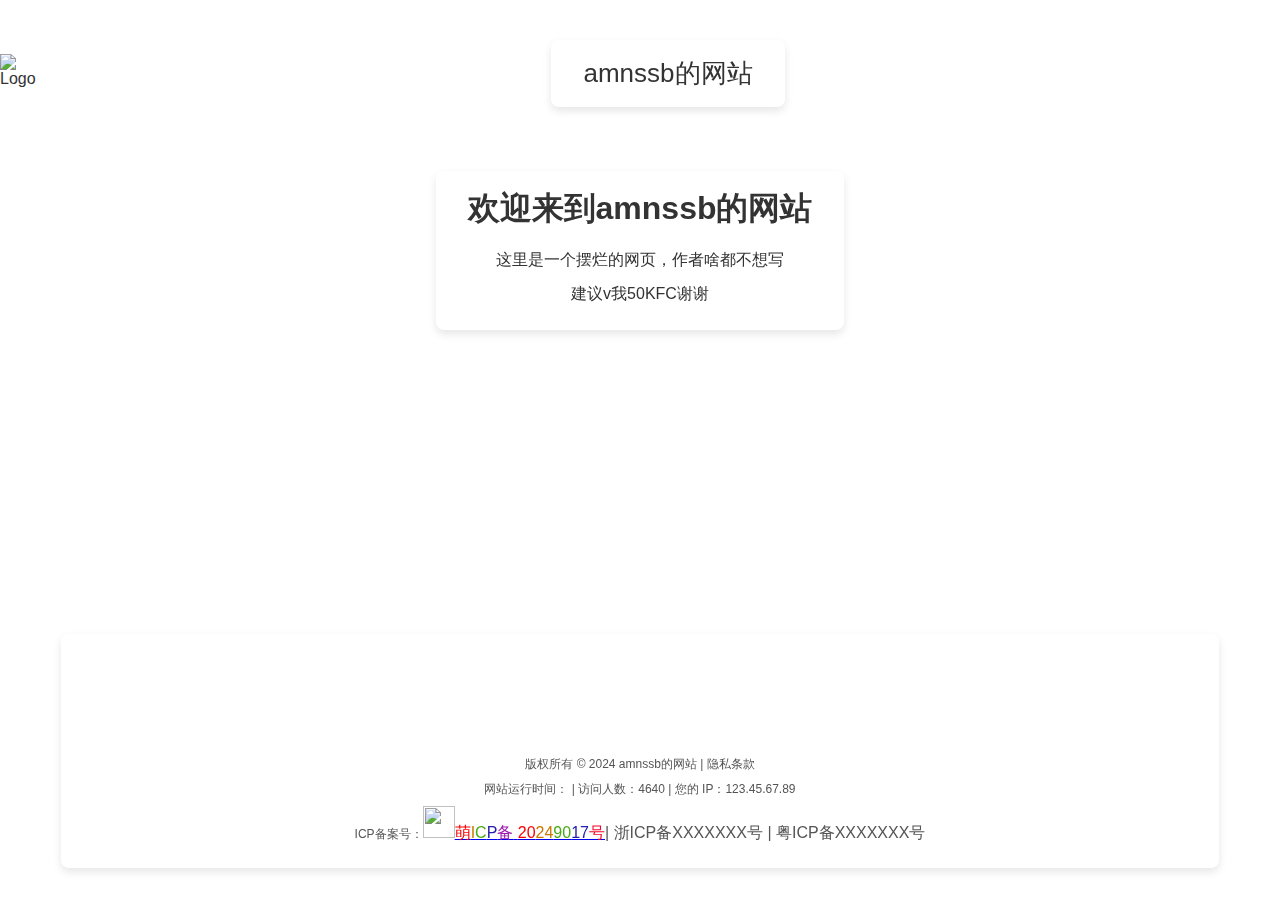
==== index.html @ fad3275f "1" ====
<!DOCTYPE html>
<html lang="zh">
<head>
    <meta charset="UTF-8">
    <meta name="viewport" content="width=device-width, initial-scale=1.0">
    <title>amnssb的网站</title>
    <!-- 引入外部 CSS 文件 -->
    <link rel="stylesheet" href="styles.css">
    <!-- 添加随机背景和动态数据脚本 -->
    <script src="background.js" defer></script>
    <script src="footer-info.js" defer></script>
</head>
<body>
    <!-- 页头 -->
    <header>
        <img src="https://example.com/logo-icon.png" alt="Logo" class="icon">
        <div class="glass-box title">
            <span>amnssb的网站</span>
        </div>
    </header>

    <!-- 主体内容 -->
    <div class="content">
        <div class="glass-box">
            <h1>欢迎来到amnssb的网站</h1>
            <p>这里是一个摆烂的网页，作者啥都不想写</p>
            <p>建议v我50KFC谢谢</p>
        </div>
    </div>

    <!-- 页脚 -->
    <footer>
        <div class="glass-box">
            <!-- 网易云音乐播放器 -->
            <div class="music-player">
                <iframe frameborder="no" border="0" marginwidth="0" marginheight="0" width="330" height="86" src="//music.163.com/outchain/player?type=2&id=2608813264&auto=1&height=66"></iframe>
            </div>
            <p>版权所有 &copy; 2024 amnssb的网站 | 隐私条款</p>
            <p>网站运行时间：<span id="runtime"></span> | 访问人数：<span id="visitor-count"></span> | 您的 IP：<span id="user-ip"></span></p>
            <p>ICP备案号：<font style="font-size:16px"><img style="width:32px;height:32px;margin-bottom:-8px" src="https://moe.blog/content/uploadfile/Links/icp.gov.moe.png" /><a href="https://icp.gov.moe" target="_blank"><span style="color:#ff0000">萌</span><span style="color:#ca7900">I</span><span style="color:#48ab18">C</span><span style="color:#2720ac">P</span><span style="color:#9b17ae">备</span> </a><a href="https://icp.gov.moe/?keyword=20249017" target="_blank"> <span style="color:#ff0000">20</span><span style="color:#ca7900">24</span><span style="color:#48ab18">90</span><span style="color:#2720ac">17</span><span style="color:#f40428">号</span></a>| 浙ICP备XXXXXXX号 | 粤ICP备XXXXXXX号</p>
            
        
        </body>
        </html> 
        </div>
    </footer>
</body>
</html>
---- styles.css ----
body, html {
    margin: 0;
    padding: 0;
    font-family: Arial, sans-serif;
    color: #333;
    display: flex;
    flex-direction: column;
    min-height: 100vh;
    box-sizing: border-box;
    overflow-x: hidden;
    background-size: cover;
    background-position: center;
}

/* 毛玻璃效果的文字框 */
.glass-box {
    backdrop-filter: blur(10px);
    background: rgba(255, 255, 255, 0.2);
    border-radius: 8px;
    padding: 1rem 2rem;
    box-shadow: 0 4px 8px rgba(0, 0, 0, 0.1);
    margin: 1rem auto;
    max-width: 90%;
    text-align: center;
}

/* 页头 */
header {
    display: flex;
    align-items: center;
    padding-top: 1.5rem;
    justify-content: center;
}
.icon {
    height: 40px;
    width: 40px;
    margin-right: 1rem;
}
.title {
    font-size: 26px;
}

/* 主体内容 */
.content {
    flex: 1;
    display: flex;
    flex-direction: column;
    align-items: center;
    padding: 2rem;
}
.content h1 {
    color: #333;
    font-size: 32px;
    margin: 0 0 1rem;
}
.content p {
    max-width: 700px;
    margin: 0.5rem 0;
    line-height: 1.6;
}

/* 底部 */
footer {
    text-align: center;
    padding: 1rem 2rem;
}
footer p {
    font-size: 12px;
    color: #555;
    margin: 0.5rem 0;
}
.music-player {
    margin-bottom: 1rem;
    text-align: center;
}
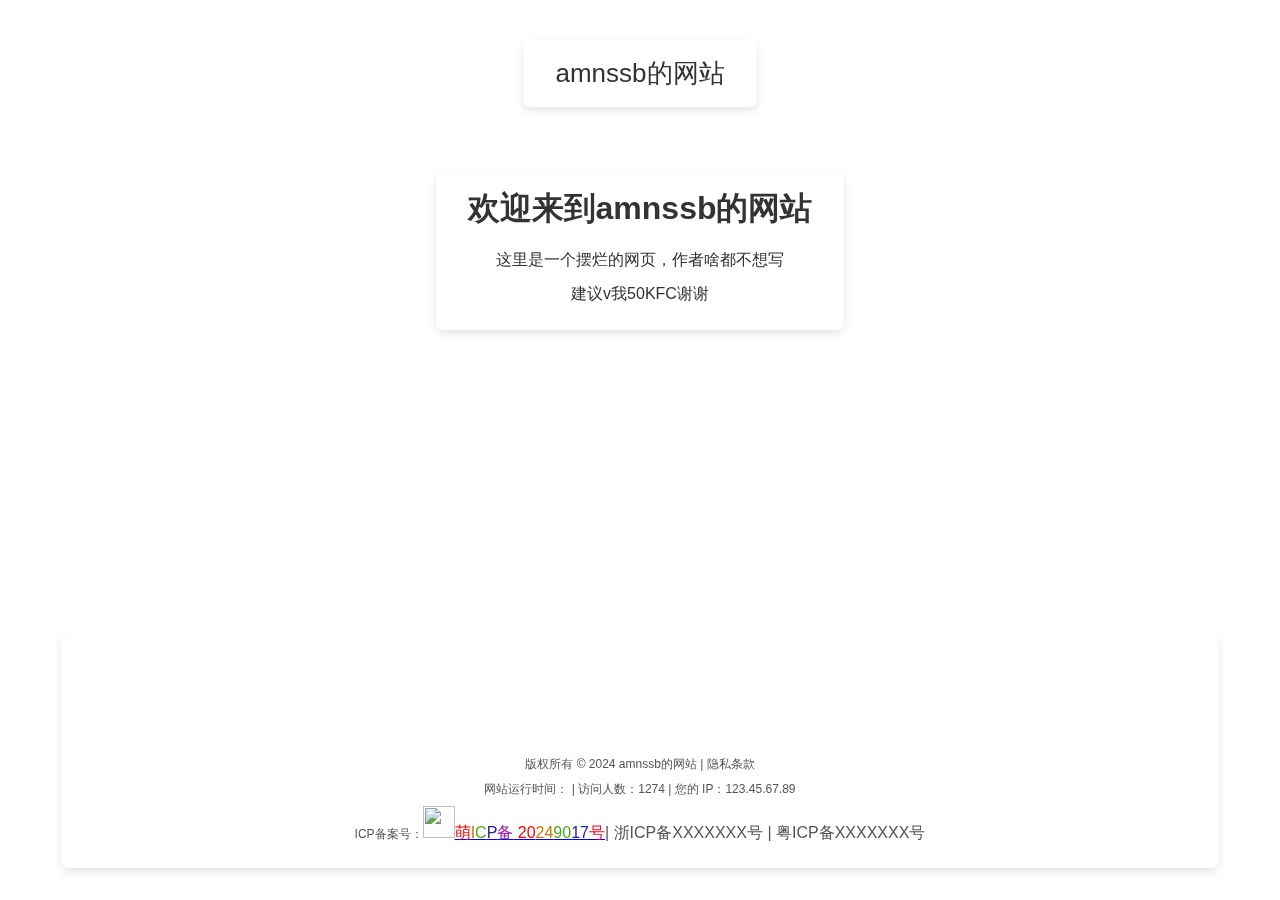
==== commit af87f28e: "q" ====
--- a/index.html
+++ b/index.html
@@ -13,7 +13,6 @@
 <body>
     <!-- 页头 -->
     <header>
-        <img src="https://example.com/logo-icon.png" alt="Logo" class="icon">
         <div class="glass-box title">
             <span>amnssb的网站</span>
         </div>
--- a/styles.css
+++ b/styles.css
@@ -30,11 +30,6 @@
     align-items: center;
     padding-top: 1.5rem;
     justify-content: center;
-}
-.icon {
-    height: 40px;
-    width: 40px;
-    margin-right: 1rem;
 }
 .title {
     font-size: 26px;
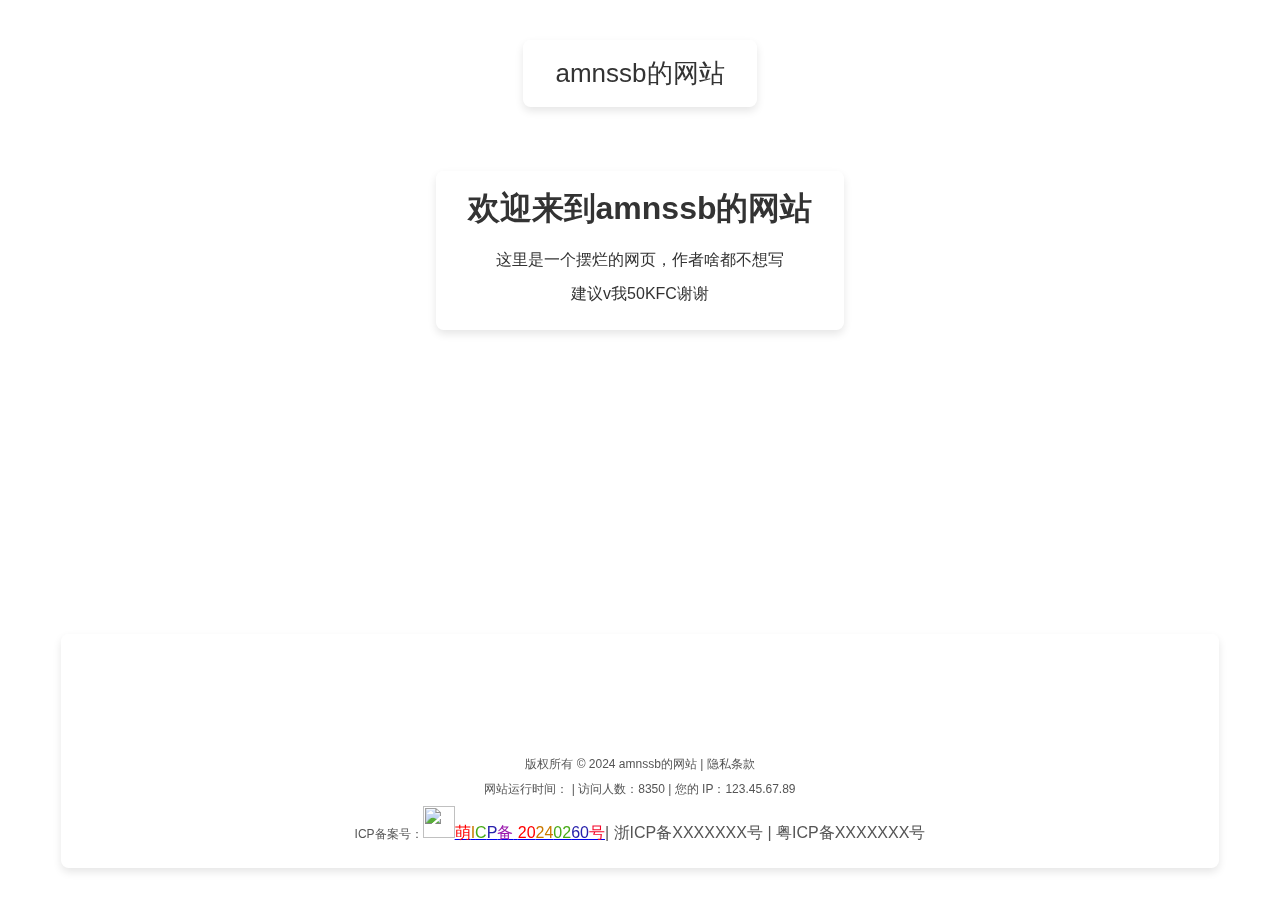
==== commit 3d2c913a: "1" ====
--- a/index.html
+++ b/index.html
@@ -36,7 +36,7 @@
             </div>
             <p>版权所有 &copy; 2024 amnssb的网站 | 隐私条款</p>
             <p>网站运行时间：<span id="runtime"></span> | 访问人数：<span id="visitor-count"></span> | 您的 IP：<span id="user-ip"></span></p>
-            <p>ICP备案号：<font style="font-size:16px"><img style="width:32px;height:32px;margin-bottom:-8px" src="https://moe.blog/content/uploadfile/Links/icp.gov.moe.png" /><a href="https://icp.gov.moe" target="_blank"><span style="color:#ff0000">萌</span><span style="color:#ca7900">I</span><span style="color:#48ab18">C</span><span style="color:#2720ac">P</span><span style="color:#9b17ae">备</span> </a><a href="https://icp.gov.moe/?keyword=20249017" target="_blank"> <span style="color:#ff0000">20</span><span style="color:#ca7900">24</span><span style="color:#48ab18">90</span><span style="color:#2720ac">17</span><span style="color:#f40428">号</span></a>| 浙ICP备XXXXXXX号 | 粤ICP备XXXXXXX号</p>
+            <p>ICP备案号：<font style="font-size:16px"><img style="width:32px;height:32px;margin-bottom:-8px" src="https://moe.blog/content/uploadfile/Links/icp.gov.moe.png" /><a href="https://icp.gov.moe" target="_blank"><span style="color:#ff0000">萌</span><span style="color:#ca7900">I</span><span style="color:#48ab18">C</span><span style="color:#2720ac">P</span><span style="color:#9b17ae">备</span> </a><a href="https://icp.gov.moe/?keyword=20240260" target="_blank"> <span style="color:#ff0000">20</span><span style="color:#ca7900">24</span><span style="color:#48ab18">02</span><span style="color:#2720ac">60</span><span style="color:#f40428">号</span></a>| 浙ICP备XXXXXXX号 | 粤ICP备XXXXXXX号</p>
             
         
         </body>
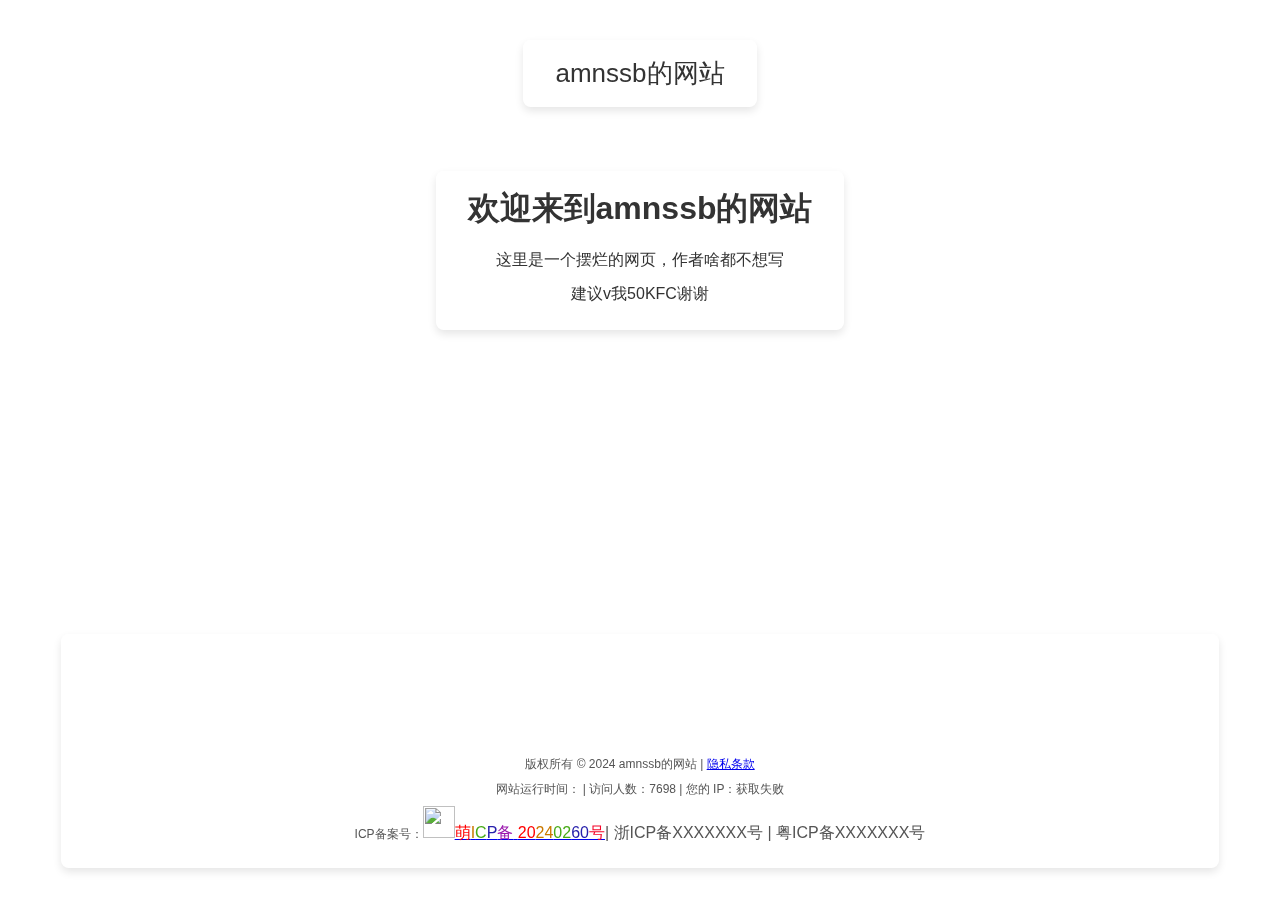
==== commit e11ed545: "1" ====
--- a/index.html
+++ b/index.html
@@ -34,7 +34,7 @@
             <div class="music-player">
                 <iframe frameborder="no" border="0" marginwidth="0" marginheight="0" width="330" height="86" src="//music.163.com/outchain/player?type=2&id=2608813264&auto=1&height=66"></iframe>
             </div>
-            <p>版权所有 &copy; 2024 amnssb的网站 | 隐私条款</p>
+            <p>版权所有 &copy; 2024 amnssb的网站 | <a href="moban.html">隐私条款</a></p>
             <p>网站运行时间：<span id="runtime"></span> | 访问人数：<span id="visitor-count"></span> | 您的 IP：<span id="user-ip"></span></p>
             <p>ICP备案号：<font style="font-size:16px"><img style="width:32px;height:32px;margin-bottom:-8px" src="https://moe.blog/content/uploadfile/Links/icp.gov.moe.png" /><a href="https://icp.gov.moe" target="_blank"><span style="color:#ff0000">萌</span><span style="color:#ca7900">I</span><span style="color:#48ab18">C</span><span style="color:#2720ac">P</span><span style="color:#9b17ae">备</span> </a><a href="https://icp.gov.moe/?keyword=20240260" target="_blank"> <span style="color:#ff0000">20</span><span style="color:#ca7900">24</span><span style="color:#48ab18">02</span><span style="color:#2720ac">60</span><span style="color:#f40428">号</span></a>| 浙ICP备XXXXXXX号 | 粤ICP备XXXXXXX号</p>
             
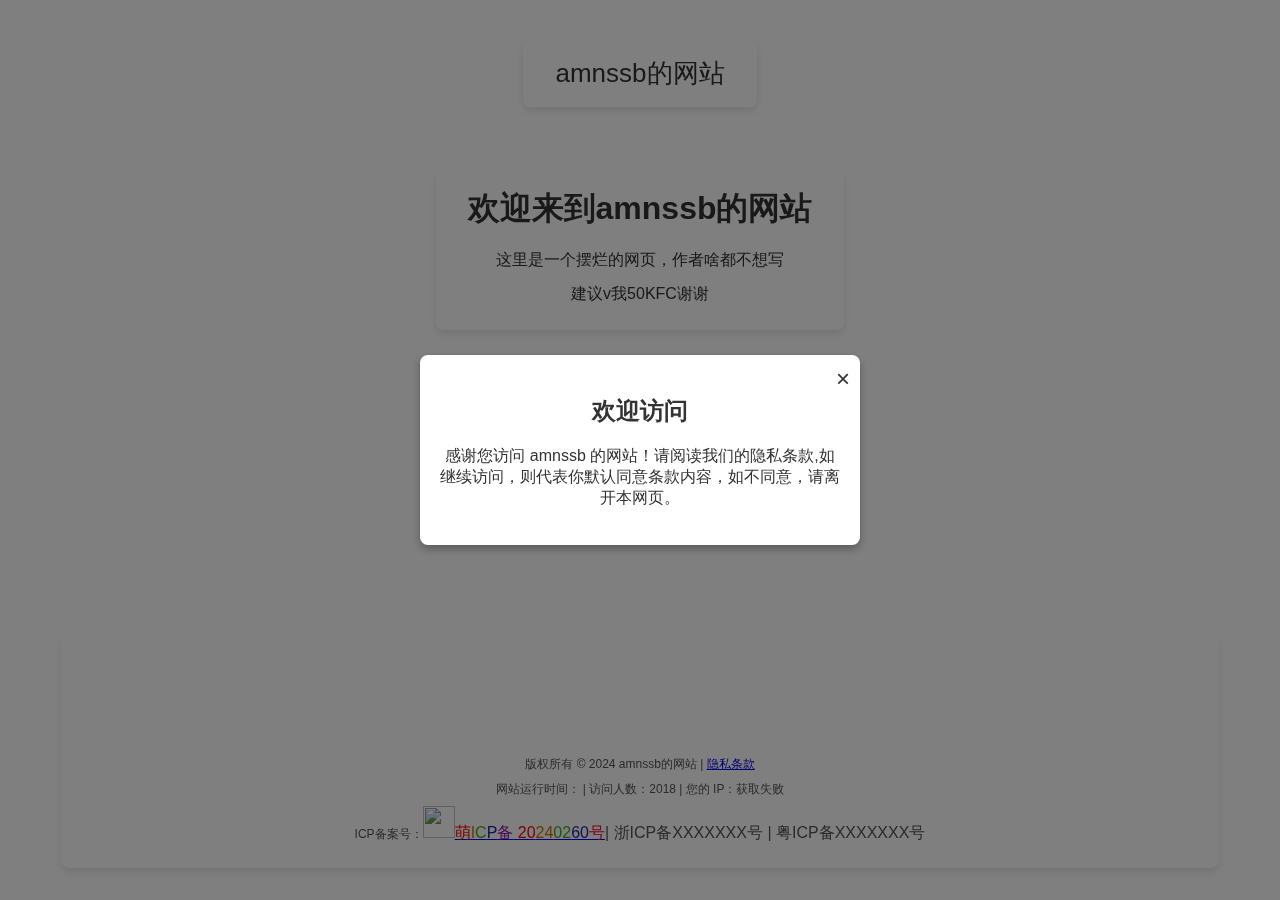
==== commit e0920728: "1" ====
--- a/index.html
+++ b/index.html
@@ -4,13 +4,20 @@
     <meta charset="UTF-8">
     <meta name="viewport" content="width=device-width, initial-scale=1.0">
     <title>amnssb的网站</title>
-    <!-- 引入外部 CSS 文件 -->
     <link rel="stylesheet" href="styles.css">
-    <!-- 添加随机背景和动态数据脚本 -->
     <script src="background.js" defer></script>
     <script src="footer-info.js" defer></script>
 </head>
 <body>
+    <!-- 弹窗 -->
+    <div id="popup" class="popup">
+        <div class="popup-content">
+            <span class="close-btn" onclick="closePopup()">&times;</span>
+            <h2>欢迎访问</h2>
+            <p>感谢您访问 amnssb 的网站！请阅读我们的隐私条款,如继续访问，则代表你默认同意条款内容，如不同意，请离开本网页。</p>
+        </div>
+    </div>
+
     <!-- 页头 -->
     <header>
         <div class="glass-box title">
@@ -30,18 +37,15 @@
     <!-- 页脚 -->
     <footer>
         <div class="glass-box">
-            <!-- 网易云音乐播放器 -->
             <div class="music-player">
                 <iframe frameborder="no" border="0" marginwidth="0" marginheight="0" width="330" height="86" src="//music.163.com/outchain/player?type=2&id=2608813264&auto=1&height=66"></iframe>
             </div>
-            <p>版权所有 &copy; 2024 amnssb的网站 | <a href="moban.html">隐私条款</a></p>
+            <p>版权所有 &copy; 2024 amnssb的网站 | <a href="yinsi.html">隐私条款</a></p>
             <p>网站运行时间：<span id="runtime"></span> | 访问人数：<span id="visitor-count"></span> | 您的 IP：<span id="user-ip"></span></p>
             <p>ICP备案号：<font style="font-size:16px"><img style="width:32px;height:32px;margin-bottom:-8px" src="https://moe.blog/content/uploadfile/Links/icp.gov.moe.png" /><a href="https://icp.gov.moe" target="_blank"><span style="color:#ff0000">萌</span><span style="color:#ca7900">I</span><span style="color:#48ab18">C</span><span style="color:#2720ac">P</span><span style="color:#9b17ae">备</span> </a><a href="https://icp.gov.moe/?keyword=20240260" target="_blank"> <span style="color:#ff0000">20</span><span style="color:#ca7900">24</span><span style="color:#48ab18">02</span><span style="color:#2720ac">60</span><span style="color:#f40428">号</span></a>| 浙ICP备XXXXXXX号 | 粤ICP备XXXXXXX号</p>
-            
-        
-        </body>
-        </html> 
         </div>
     </footer>
+
+    <script src="popup.js"></script>
 </body>
 </html>
--- a/styles.css
+++ b/styles.css
@@ -68,3 +68,40 @@
     margin-bottom: 1rem;
     text-align: center;
 }
+/* 弹窗背景 */
+.popup {
+    display: flex;
+    align-items: center;
+    justify-content: center;
+    position: fixed;
+    top: 0;
+    left: 0;
+    width: 100%;
+    height: 100%;
+    background-color: rgba(0, 0, 0, 0.5);
+    z-index: 1000;
+    opacity: 1;
+    transition: opacity 0.3s ease;
+}
+
+/* 弹窗内容 */
+.popup-content {
+    position: relative;
+    width: 80%;
+    max-width: 400px;
+    padding: 20px;
+    background-color: white;
+    border-radius: 8px;
+    box-shadow: 0 4px 8px rgba(0, 0, 0, 0.3);
+    text-align: center;
+}
+
+/* 关闭按钮 */
+.close-btn {
+    position: absolute;
+    top: 10px;
+    right: 10px;
+    font-size: 24px;
+    cursor: pointer;
+    color: #333;
+}
